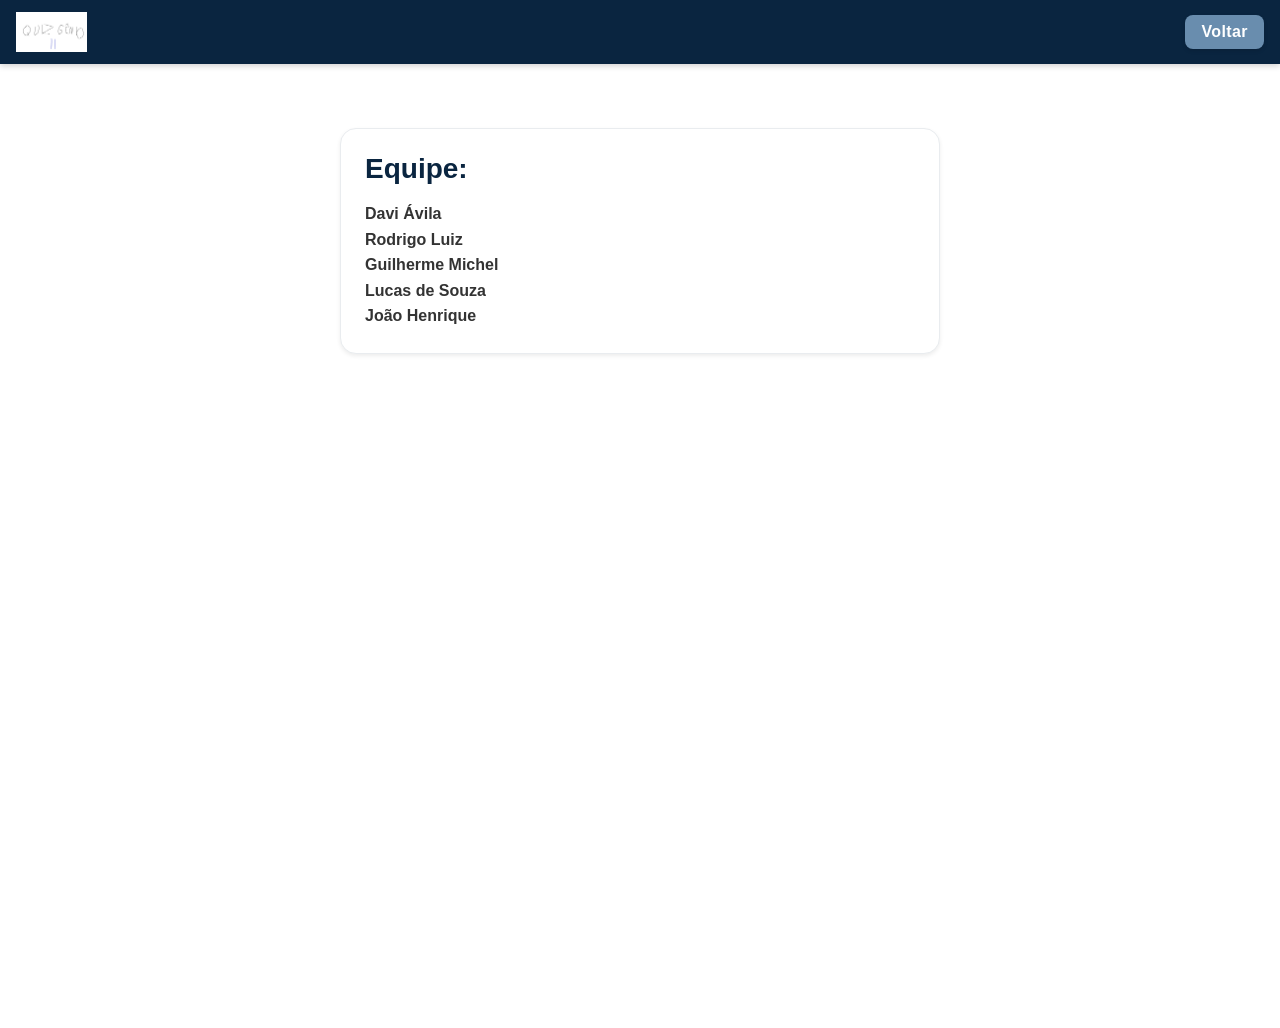
==== creditos.html @ a1c49d02 "Primeiro commit" ====
<!DOCTYPE html>
<html lang="en">

<head>
    <meta charset="UTF-8">
    <meta name="viewport" content="width=device-width, initial-scale=1.0">
    <title>Créditos</title>
    <link rel="shortcut icon" type="image/x-icon" href="Imagens/miniLogo.png">
    <link rel="stylesheet" href="style.css">
</head>

<body>
    <nav class="navbar" id="navbar">
        <div class="nav-inner">

            <a href="#/" class="nav-brand">
                <img src="./Imagens/logo.png" alt="Quiz Gênio" class="nav-logo">
            </a>

            <button type="button" class="btn-voltar" onclick="window.location.href = 'index.html'">
                Voltar
            </button>

        </div>
    </nav>

    <section class="page" id="page-instrucoes">
        <div class="conteudo-wrapper">
            <h1 class="titulo-pagina">Equipe:</h1>
            <p class="descricao-pagina">
                <strong>Davi Ávila</strong><br>
                <strong>Rodrigo Luiz</strong><br>
                <strong>Guilherme Michel</strong><br>
                <strong>Lucas de Souza</strong><br>
                <strong>João Henrique</strong>
            </p>
        </div>
    </section>

</body>

</html>
---- style.css ----
* {
  margin: 0;
  padding: 0;
  box-sizing: border-box;
}

html, body {
  width: 100%;
  min-height: 100vh;
  background-color: #ffffff;
  font-family: -apple-system, BlinkMacSystemFont, "Segoe UI",
               Roboto, Arial, sans-serif;
  color: #222222;
}

.navbar {
  position: fixed;
  top: 0;
  left: 0;
  width: 100%;
  height: 64px;
  background-color: #0a2540;
  padding: 0 1rem;
  z-index: 1000;
  box-shadow: 0 2px 6px rgba(0, 0, 0, 0.18);
}

.nav-inner {
  width: 100%;
  height: 100%;
  display: flex;
  align-items: center;
  justify-content: space-between;
}

.nav-brand {
  display: flex;
  align-items: center;
  text-decoration: none;
  padding: 0;
}

.nav-logo {
  height: 40px;
  width: auto;
  display: block;
}


.btn-quit {
  font-weight: 600;
  letter-spacing: 0.025em;
  padding: 0.5rem 1rem;
  border-radius: 0.5rem;
  border: none;
  background-color: #c8232c;       
  color: #ffffff;
  cursor: pointer;
  font-size: 1rem;
  transition: background-color 0.2s ease,
              transform 0.1s ease,
              box-shadow 0.2s ease;
  box-shadow: 0 2px 4px rgba(0, 0, 0, 0.12);
}

.btn-quit:hover {
  background-color: #e0343e;   
  transform: translateY(-1px);
  box-shadow: 0 4px 8px rgba(0, 0, 0, 0.18);
}



.btn-voltar {
  font-weight: 600;
  letter-spacing: 0.025em;
  padding: 0.5rem 1rem;
  border-radius: 0.5rem;
  border: none;
  background-color: #698dae;       
  color: #ffffff;
  cursor: pointer;
  font-size: 1rem;
  transition: background-color 0.2s ease,
              transform 0.1s ease,
              box-shadow 0.2s ease;
  box-shadow: 0 2px 4px rgba(0, 0, 0, 0.12);
}

.btn-voltar:hover {
  background-color: #5d9cd2;       
  transform: translateY(-1px);
  box-shadow: 0 4px 8px rgba(0, 0, 0, 0.18);
}


.app-main {
  min-height: 100vh;
}



.home-wrapper {
  min-height: calc(100vh - 64px);
  background-color: #ffffff;
  display: flex;
  align-items: center;                
  justify-content: center;           
  padding: 1rem;
}

.home-content {
  width: 100%;
  max-width: 600px;                  
  display: flex;
  flex-direction: column;
  align-items: center;           
}


.logo-card {
  background-color: #ffffff;
  border-radius: 1rem;
  padding: 2.5rem 1.5rem;
  display: flex;
  align-items: center;
  justify-content: center;
  margin-bottom: 2rem;
  border: 1px solid #e9ecef;
  width: 100%;
  box-shadow: 0 0.125rem 0.25rem rgba(0, 0, 0, 0.075);
}

.logo-image {
  max-width: 100%;
  height: auto;
  display: block;
}

.buttons-stack {
  width: 100%;
  max-width: 320px;
  display: flex;
  flex-direction: column;
  gap: 0.75rem;                       /
}


.btn-app {
  display: block;
  width: 100%;
  font-weight: 600;
  letter-spacing: 0.025em;
  padding: 0.75rem 1rem;
  border-radius: 0.5rem;
  border: none;
  text-align: center;
  text-decoration: none;
  font-size: 1rem;
  cursor: pointer;
  transition: background-color 0.2s ease,
              transform 0.1s ease,
              box-shadow 0.2s ease;
  box-shadow: 0 2px 4px rgba(0, 0, 0, 0.08);
}

.btn-app-primary {
  background-color: #0a2540;         
  color: #ffffff;
}

.btn-app-primary:hover {
  background-color: #103a66;
  color: #ffffff;
  transform: translateY(-1px);
  box-shadow: 0 4px 8px rgba(0, 0, 0, 0.12);
}

.btn-app-primary:focus,
.btn-app-primary:active,
.btn-app-primary:focus-visible {
  background-color: #08203a;
  color: #ffffff;
  outline: none;
  box-shadow: 0 0 0 0.25rem rgba(10, 37, 64, 0.35);
}


.conteudo-wrapper {
  max-width: 600px;
  margin: 2rem auto;
  padding: 1.5rem;
  background-color: #ffffff;
  border-radius: 1rem;
  border: 1px solid #e9ecef;
  box-shadow: 0 0.125rem 0.25rem rgba(0, 0, 0, 0.075);
  margin-top: 10%;
}

.titulo-pagina {
  color: #0a2540;
  font-size: 1.75rem;
  margin-bottom: 1rem;
}

.descricao-pagina {
  color: #333333;
  line-height: 1.6;
  font-size: 1rem;
}


@media (max-width: 576px) {
  .navbar {
    height: 56px;
  }
  .nav-logo {
    height: 32px;
  }
  .btn-quit {
    padding: 0.4rem 0.75rem;
    font-size: 0.9rem;
  }
  .app-main {
    padding-top: 56px;
  }
  .home-wrapper {
    min-height: calc(100vh - 56px);
    padding: 0.5rem;
  }
  .logo-card {
    padding: 1.75rem 1rem;
  }
}




.quiz-page {
  min-height: 100vh;
  padding: 100px 1rem 2rem;

  display: flex;
  justify-content: center;
  align-items: center;

  background-color: #d9e8f5;
}



.quiz-card {
  width: 100%;
  max-width: 750px;

  background-color: #ffffff;

  border-radius: 1rem;
  padding: 2rem;

  box-shadow: 0 4px 12px rgba(0, 0, 0, 0.12);
}




.quiz-header {
  display: flex;
  justify-content: space-between;
  align-items: center;

  margin-bottom: 1.5rem;
}

.numero-questao {
  font-size: 0.95rem;
  font-weight: 600;
  color: #0a2540;
}

.materia {
  background-color: #e8f0f7;
  color: #0a2540;

  padding: 0.4rem 0.75rem;
  border-radius: 0.5rem;

  font-size: 0.9rem;
  font-weight: 600;
}



.quiz-question {
  margin-bottom: 2rem;
}

.quiz-question h1 {
  color: #222222;
  font-size: 1.5rem;
  line-height: 1.4;
  text-align: left;
}


.respostas {
  display: flex;
  flex-direction: column;
  gap: 0.75rem;
}

.respostas button {
  width: 100%;

  padding: 0.9rem 1rem;

  background-color: #ffffff;
  color: #0a2540;

  border: 2px solid #d6e0e8;
  border-radius: 0.5rem;

  font-size: 1rem;
  font-weight: 500;

  text-align: left;

  cursor: pointer;

  transition:
    background-color 0.2s ease,
    border-color 0.2s ease,
    transform 0.1s ease;
}

.respostas button:hover {
  background-color: #eef5fa;
  border-color: #0a2540;
  transform: translateY(-1px);
}



#resultado {
  margin-top: 1.5rem;

  text-align: center;

  font-size: 1.1rem;
  font-weight: 600;
}



@media (max-width: 576px) {

  .quiz-page {
    padding: 80px 1rem 1rem;
  }

  .quiz-card {
    padding: 1.5rem;
  }

  .quiz-question h1 {
    font-size: 1.25rem;
  }

  .respostas button {
    font-size: 0.95rem;
  }
}

#listaResultados {
    margin-top: 2rem;
}

.resultado-questao {
    padding: 0.75rem 1rem;
    margin-bottom: 0.5rem;
    border-radius: 0.5rem;
    background-color: #f1f1f1;
    font-weight: 600;
}
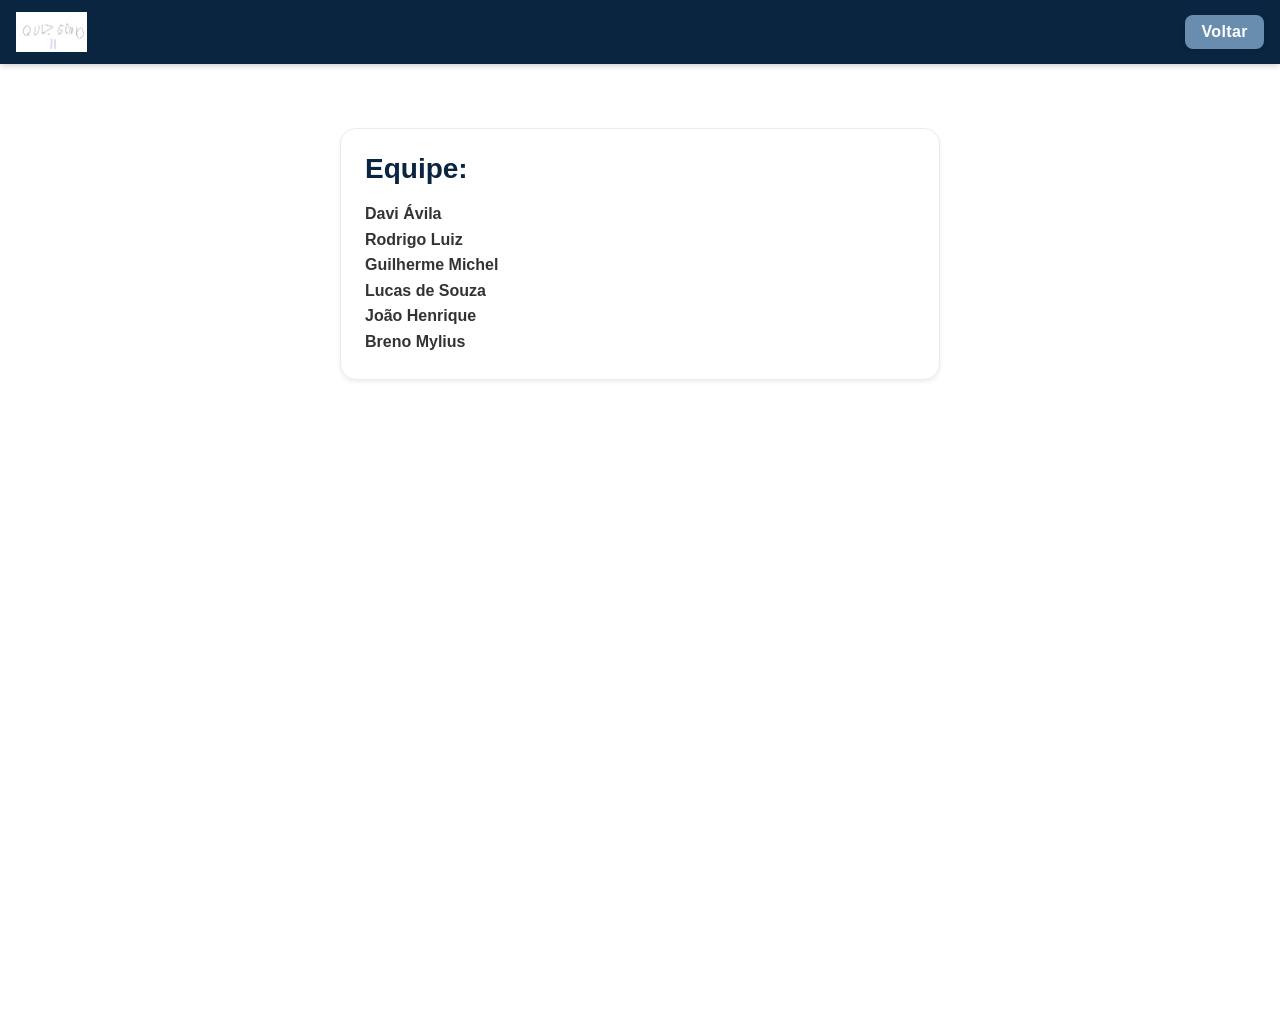
==== commit 1f46e58e: "Add new team member Breno Mylius to creditos.html" ====
--- a/creditos.html
+++ b/creditos.html
@@ -32,11 +32,12 @@
                 <strong>Rodrigo Luiz</strong><br>
                 <strong>Guilherme Michel</strong><br>
                 <strong>Lucas de Souza</strong><br>
-                <strong>João Henrique</strong>
+                <strong>João Henrique</strong><br>
+                <strong>Breno Mylius</strong>
             </p>
         </div>
     </section>
 
 </body>
 
-</html>+</html>
